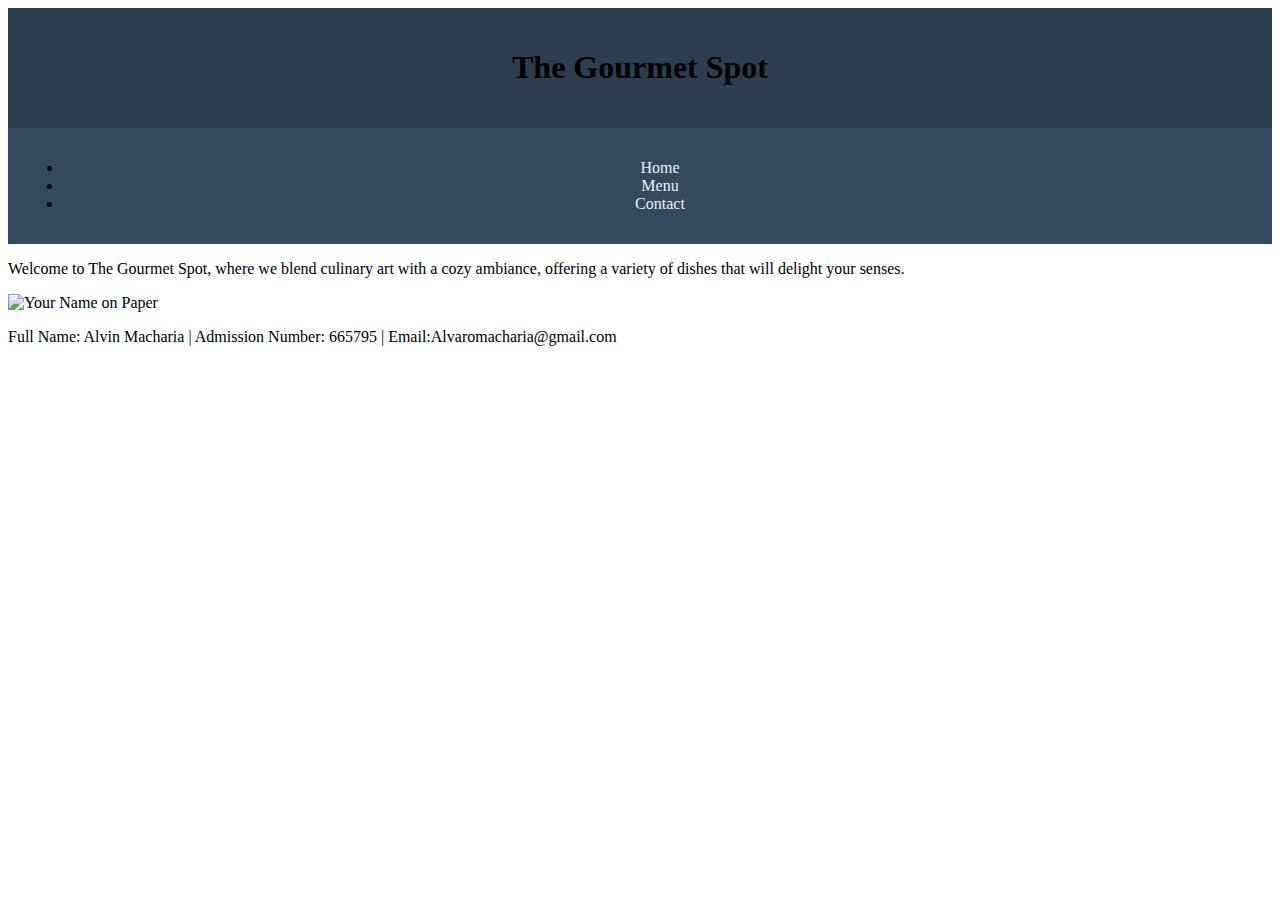
==== index.html @ 556fe70c "Update index.html" ====
<!DOCTYPE html>
<html lang="en">
<head>
    <meta charset="UTF-8">
    <meta name="viewport" content="width=device-width, initial-scale=1.0">
    <title>The Gourmet Spot</title>
    <link rel="stylesheet" href="style.css">
</head>
<body>
    <header>
        <h1>The Gourmet Spot</h1>
    </header>
    <nav>
        <ul>
            <li><a href="index.html">Home</a></li>
            <li><a href="menu.html">Menu</a></li>
            <li><a href="contact.html">Contact</a></li>
        </ul>
    </nav>
    <main>
        <p>Welcome to The Gourmet Spot, where we blend culinary art with a cozy ambiance, offering a variety of dishes that will delight your senses.</p>
        <img src="images/yourNameOnPaper.jpg" alt="Your Name on Paper">
    </main>
    <footer>
        <p>Full Name: Alvin Macharia | Admission Number: 665795 | Email:Alvaromacharia@gmail.com</p>
    </footer>
</body>
</html>
---- style.css ----
/* Header Styles */
header {
    background-color: #2c3e50;
    padding: 20px;
    text-align: center;
}

.restaurant-name {
    font-family: 'Arial Black', sans-serif;
    color: #e67e22;
    font-size: 2.5em;
    text-shadow: 2px 2px 4px rgba(0,0,0,0.3);
}

/* Navigation Styles */
nav {
    background-color: #34495e;
    padding: 15px;
    text-align: center;
}

nav a {
    color: #ecf0f1;
    text-decoration: none;
    margin: 0 20px;
    padding: 10px 15px;
    border-radius: 5px;
    transition: all 0.3s ease;
}

nav a:hover {
    background-color: #e67e22;
    color: #2c3e50;
}

/* Main Content Styles */
.main-content {
    max-width: 1200px;
    margin: 30px auto;
    padding: 0 20px;
}

.welcome-section {
    display: grid;
    grid-template-columns: 1fr 1fr;
    gap: 30px;
    align-items: center;
    margin-bottom: 40px;
}

.restaurant-image {
    width: 100%;
    border-radius: 10px;
    box-shadow: 0 4px 8px rgba(0,0,0,0.1);
}

.description {
    font-family: 'Arial', sans-serif;
    line-height: 1.6;
    color: #333;
}
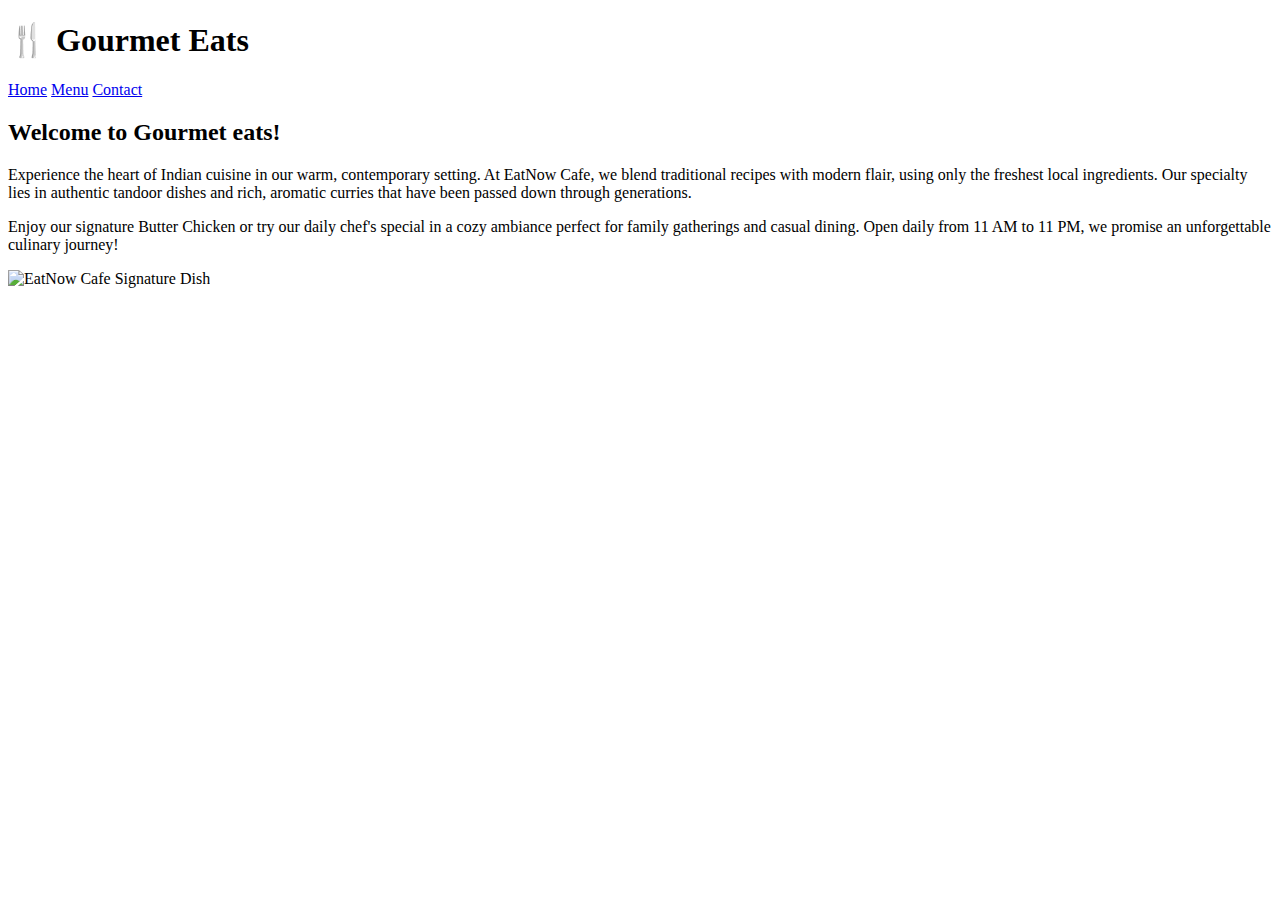
==== commit 6f0a5383: "Update index.html" ====
--- a/index.html
+++ b/index.html
@@ -3,26 +3,69 @@
 <head>
     <meta charset="UTF-8">
     <meta name="viewport" content="width=device-width, initial-scale=1.0">
-    <title>The Gourmet Spot</title>
-    <link rel="stylesheet" href="style.css">
+    <title>Gourmet Eats</title>
+    
 </head>
 <body>
+    <!-- Header Section -->
     <header>
-        <h1>The Gourmet Spot</h1>
+        <h1 class="restaurant-name">🍴 Gourmet Eats</h1>
     </header>
+
+    <!-- Navigation Menu -->
     <nav>
-        <ul>
-            <li><a href="index.html">Home</a></li>
-            <li><a href="menu.html">Menu</a></li>
-            <li><a href="contact.html">Contact</a></li>
-        </ul>
+        <a href="#home">Home</a>
+        <a href="#menu">Menu</a>
+        <a href="#contact">Contact</a>
     </nav>
-    <main>
-        <p>Welcome to The Gourmet Spot, where we blend culinary art with a cozy ambiance, offering a variety of dishes that will delight your senses.</p>
-        <img src="images/yourNameOnPaper.jpg" alt="Your Name on Paper">
-    </main>
-    <footer>
-        <p>Full Name: Alvin Macharia | Admission Number: 665795 | Email:Alvaromacharia@gmail.com</p>
-    </footer>
+
+    <!-- Main Content Section -->
+    <div class="main-content">
+        <section class="welcome-section">
+            <div class="description">
+                <h2>Welcome to Gourmet eats!</h2>
+                <p>Experience the heart of Indian cuisine in our warm, contemporary setting. At EatNow Cafe, we blend traditional recipes with modern flair, using only the freshest local ingredients. Our specialty lies in authentic tandoor dishes and rich, aromatic curries that have been passed down through generations.</p>
+                <p>Enjoy our signature Butter Chicken or try our daily chef's special in a cozy ambiance perfect for family gatherings and casual dining. Open daily from 11 AM to 11 PM, we promise an unforgettable culinary journey!</p>
+            </div>
+            <!-- Replace with your actual image path -->
+            <img src="[YOUR_IMAGE_PATH_HERE]" alt="EatNow Cafe Signature Dish" class="restaurant-image">
+        </section>
+    </div>
+
+    <script>
+        // Interactive Menu System
+        // Step 1: Personalized Greeting
+        let userName = prompt("Please enter your first name:");
+        userName = userName && userName.trim() !== "" ? userName.trim() : "Guest";
+
+        // Step 2: Welcome Message
+        alert(`Welcome ${userName} to EatNow cafe!`);
+
+        // Step 3: Display Menu Items
+        let menuItems = [
+            "Butter Chicken",
+            "Dal Makhani",
+            "Tandoori Roti",
+            "Paneer Tikka",
+            "Biryani"
+        ];
+
+        console.log("Today's Menu:");
+        menuItems.forEach((item, index) => {
+            console.log(`${index + 1}. ${item}`);
+        });
+
+        // Step 4: Adding New Dish
+        let newDish = prompt("Please suggest a new dish to add to our menu:");
+        if (newDish && newDish.trim() !== "") {
+            menuItems.push(newDish.trim());
+            console.log("Thank you for your suggestion! Updated Menu:");
+            menuItems.forEach((item, index) => {
+                console.log(`${index + 1}. ${item}`);
+            });
+        } else {
+            console.log("No valid dish entered. Menu remains unchanged.");
+        }
+    </script>
 </body>
 </html>
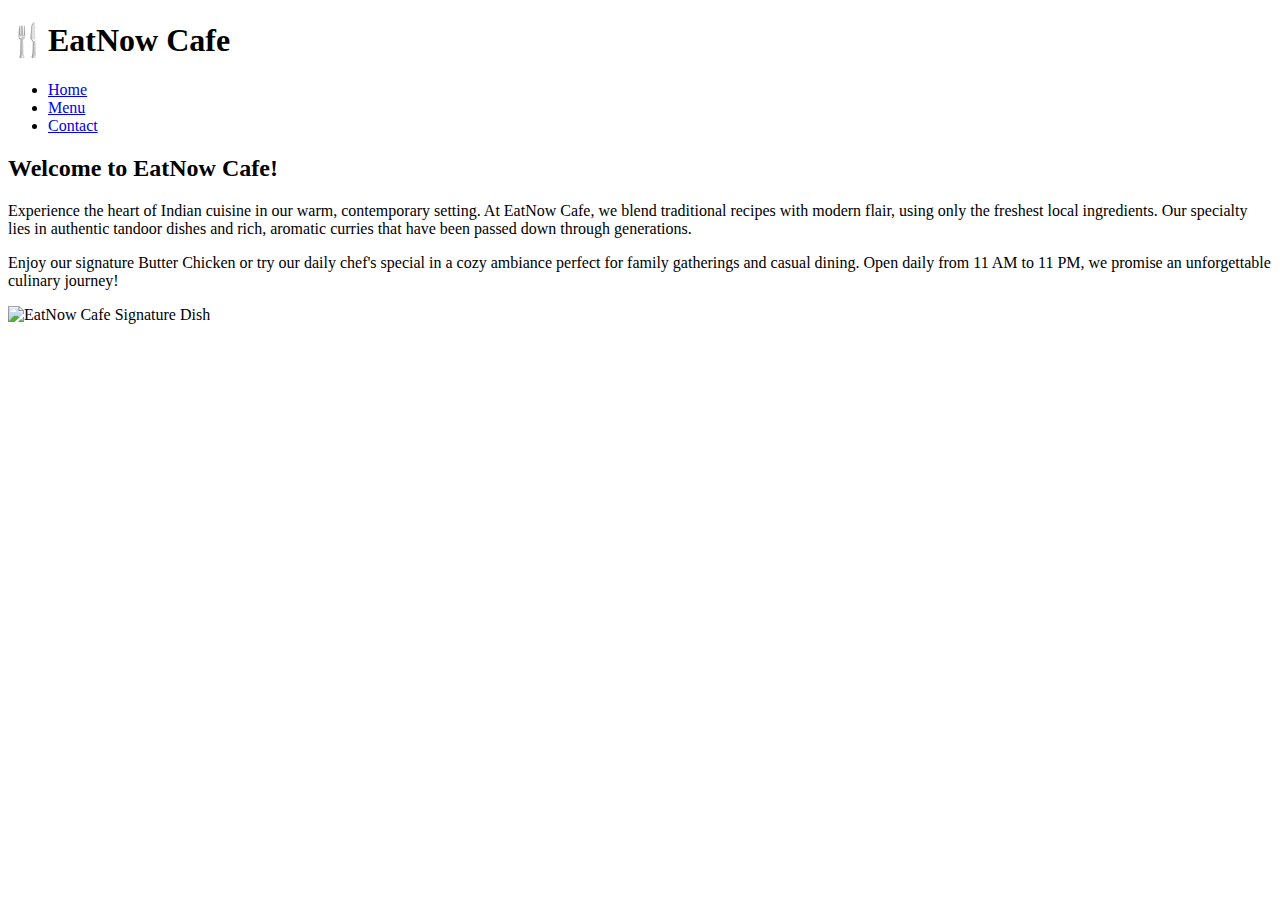
==== commit 8d9783bf: "Update index.html" ====
--- a/index.html
+++ b/index.html
@@ -3,27 +3,29 @@
 <head>
     <meta charset="UTF-8">
     <meta name="viewport" content="width=device-width, initial-scale=1.0">
-    <title>Gourmet Eats</title>
+    <title>Eat Now Cafe</title>
     
 </head>
 <body>
     <!-- Header Section -->
     <header>
-        <h1 class="restaurant-name">🍴 Gourmet Eats</h1>
+        <h1 class="restaurant-name">🍴EatNow Cafe</h1>
     </header>
 
     <!-- Navigation Menu -->
     <nav>
-        <a href="#home">Home</a>
-        <a href="#menu">Menu</a>
-        <a href="#contact">Contact</a>
+        <ul>
+            <li><a href="index.html">Home</a></li>
+            <li><a href="menu.html">Menu</a></li>
+            <li><a href="contact.html">Contact</a></li>
+        </ul>
     </nav>
 
     <!-- Main Content Section -->
     <div class="main-content">
         <section class="welcome-section">
             <div class="description">
-                <h2>Welcome to Gourmet eats!</h2>
+                <h2>Welcome to EatNow Cafe!</h2>
                 <p>Experience the heart of Indian cuisine in our warm, contemporary setting. At EatNow Cafe, we blend traditional recipes with modern flair, using only the freshest local ingredients. Our specialty lies in authentic tandoor dishes and rich, aromatic curries that have been passed down through generations.</p>
                 <p>Enjoy our signature Butter Chicken or try our daily chef's special in a cozy ambiance perfect for family gatherings and casual dining. Open daily from 11 AM to 11 PM, we promise an unforgettable culinary journey!</p>
             </div>
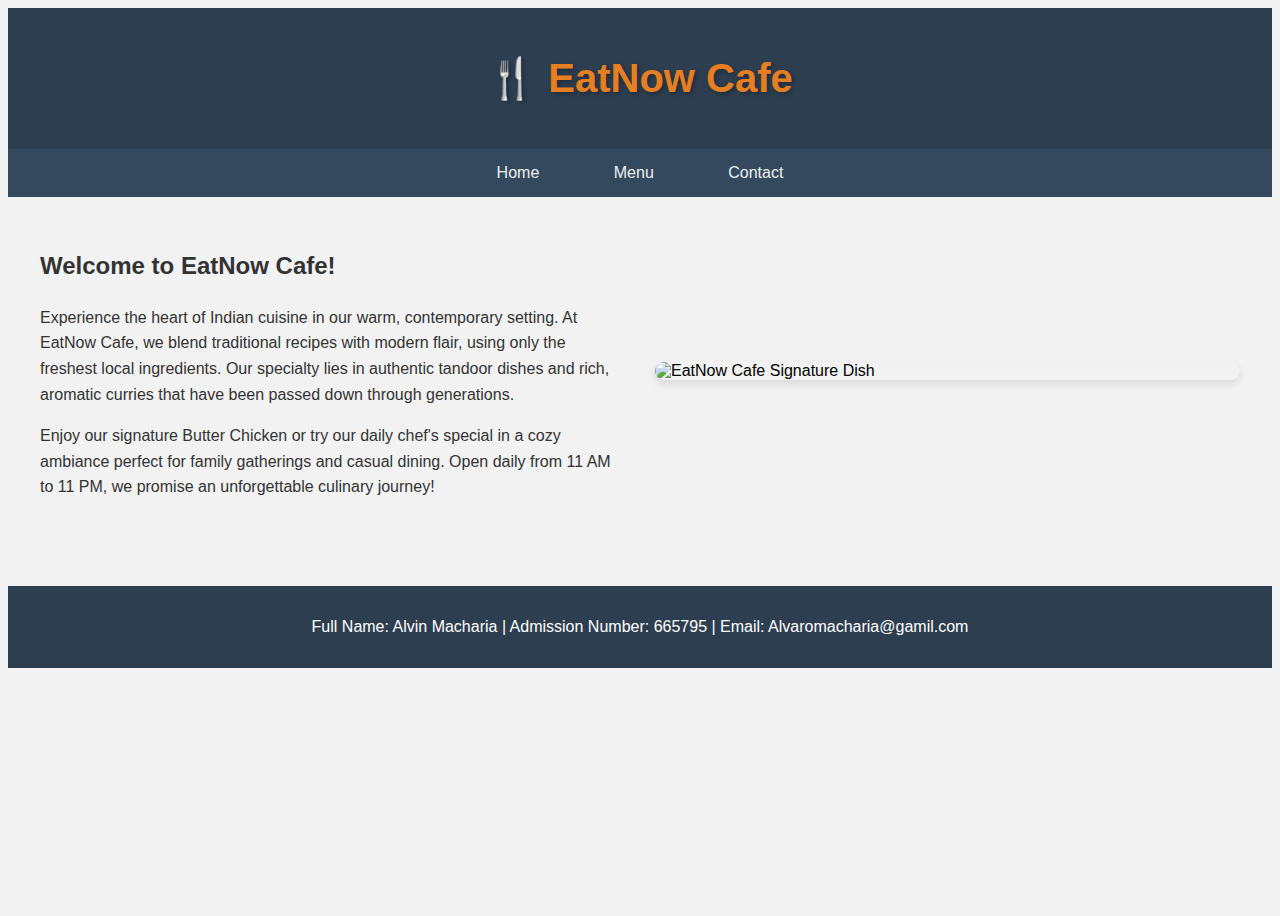
==== commit a3923159: "Update index.html" ====
--- a/index.html
+++ b/index.html
@@ -3,22 +3,20 @@
 <head>
     <meta charset="UTF-8">
     <meta name="viewport" content="width=device-width, initial-scale=1.0">
-    <title>Eat Now Cafe</title>
-    
+    <title>EatNow Cafe - Authentic Flavors</title>
+    <link rel="stylesheet" href="style.css">
 </head>
 <body>
     <!-- Header Section -->
     <header>
-        <h1 class="restaurant-name">🍴EatNow Cafe</h1>
+        <h1 class="restaurant-name">🍴 EatNow Cafe</h1>
     </header>
 
     <!-- Navigation Menu -->
     <nav>
-        <ul>
-            <li><a href="index.html">Home</a></li>
-            <li><a href="menu.html">Menu</a></li>
-            <li><a href="contact.html">Contact</a></li>
-        </ul>
+        <a href="#home">Home</a>
+        <a href="#menu">Menu</a>
+        <a href="#contact">Contact</a>
     </nav>
 
     <!-- Main Content Section -->
@@ -30,9 +28,14 @@
                 <p>Enjoy our signature Butter Chicken or try our daily chef's special in a cozy ambiance perfect for family gatherings and casual dining. Open daily from 11 AM to 11 PM, we promise an unforgettable culinary journey!</p>
             </div>
             <!-- Replace with your actual image path -->
-            <img src="[YOUR_IMAGE_PATH_HERE]" alt="EatNow Cafe Signature Dish" class="restaurant-image">
+            <img src="images/eatnow_cafe_image.jpg" alt="EatNow Cafe Signature Dish" class="restaurant-image">
         </section>
     </div>
+
+    <!-- Footer Section -->
+    <footer>
+        <p>Full Name: Alvin Macharia | Admission Number: 665795 | Email: Alvaromacharia@gamil.com</p>
+    </footer>
 
     <script>
         // Interactive Menu System
@@ -71,3 +74,42 @@
     </script>
 </body>
 </html>
+
+
+    <script>
+        // Interactive Menu System
+        // Step 1: Personalized Greeting
+        let userName = prompt("Please enter your first name:");
+        userName = userName && userName.trim() !== "" ? userName.trim() : "Guest";
+
+        // Step 2: Welcome Message
+        alert(`Welcome ${userName} to EatNow cafe!`);
+
+        // Step 3: Display Menu Items
+        let menuItems = [
+            "Butter Chicken",
+            "Dal Makhani",
+            "Tandoori Roti",
+            "Paneer Tikka",
+            "Biryani"
+        ];
+
+        console.log("Today's Menu:");
+        menuItems.forEach((item, index) => {
+            console.log(`${index + 1}. ${item}`);
+        });
+
+        // Step 4: Adding New Dish
+        let newDish = prompt("Please suggest a new dish to add to our menu:");
+        if (newDish && newDish.trim() !== "") {
+            menuItems.push(newDish.trim());
+            console.log("Thank you for your suggestion! Updated Menu:");
+            menuItems.forEach((item, index) => {
+                console.log(`${index + 1}. ${item}`);
+            });
+        } else {
+            console.log("No valid dish entered. Menu remains unchanged.");
+        }
+    </script>
+</body>
+</html>
--- a/style.css
+++ b/style.css
@@ -0,0 +1,82 @@
+/* Global Styles */
+body {
+    font-family: Arial, sans-serif;
+    background-color: #f2f2f2;
+    display: flex;
+    flex-direction: column;
+    min-height: 100vh;
+}
+
+main {
+    flex-grow: 1; /* Ensures main content takes up available space */
+}
+
+/* Header Styles */
+header {
+    background-color: #2c3e50;
+    padding: 20px;
+    text-align: center;
+}
+
+.restaurant-name {
+    font-family: 'Arial Black', sans-serif;
+    color: #e67e22;
+    font-size: 2.5em;
+    text-shadow: 2px 2px 4px rgba(0,0,0,0.3);
+}
+
+/* Navigation Styles */
+nav {
+    background-color: #34495e;
+    padding: 15px;
+    text-align: center;
+}
+
+nav a {
+    color: #ecf0f1;
+    text-decoration: none;
+    margin: 0 20px;
+    padding: 10px 15px;
+    border-radius: 5px;
+    transition: all 0.3s ease;
+}
+
+nav a:hover {
+    background-color: #e67e22;
+    color: #2c3e50;
+}
+
+/* Main Content Styles */
+.main-content {
+    max-width: 1200px;
+    margin: 30px auto;
+    padding: 0 20px;
+}
+
+.welcome-section {
+    display: grid;
+    grid-template-columns: 1fr 1fr;
+    gap: 30px;
+    align-items: center;
+    margin-bottom: 40px;
+}
+
+.restaurant-image {
+    width: 100%;
+    border-radius: 10px;
+    box-shadow: 0 4px 8px rgba(0,0,0,0.1);
+}
+
+.description {
+    font-family: 'Arial', sans-serif;
+    line-height: 1.6;
+    color: #333;
+}
+
+/* Footer Styles */
+footer {
+    background-color: #2c3e50; /* Similar to the header color */
+    padding: 1em;
+    text-align: center;
+    color: white; /* Change text color if needed */
+}
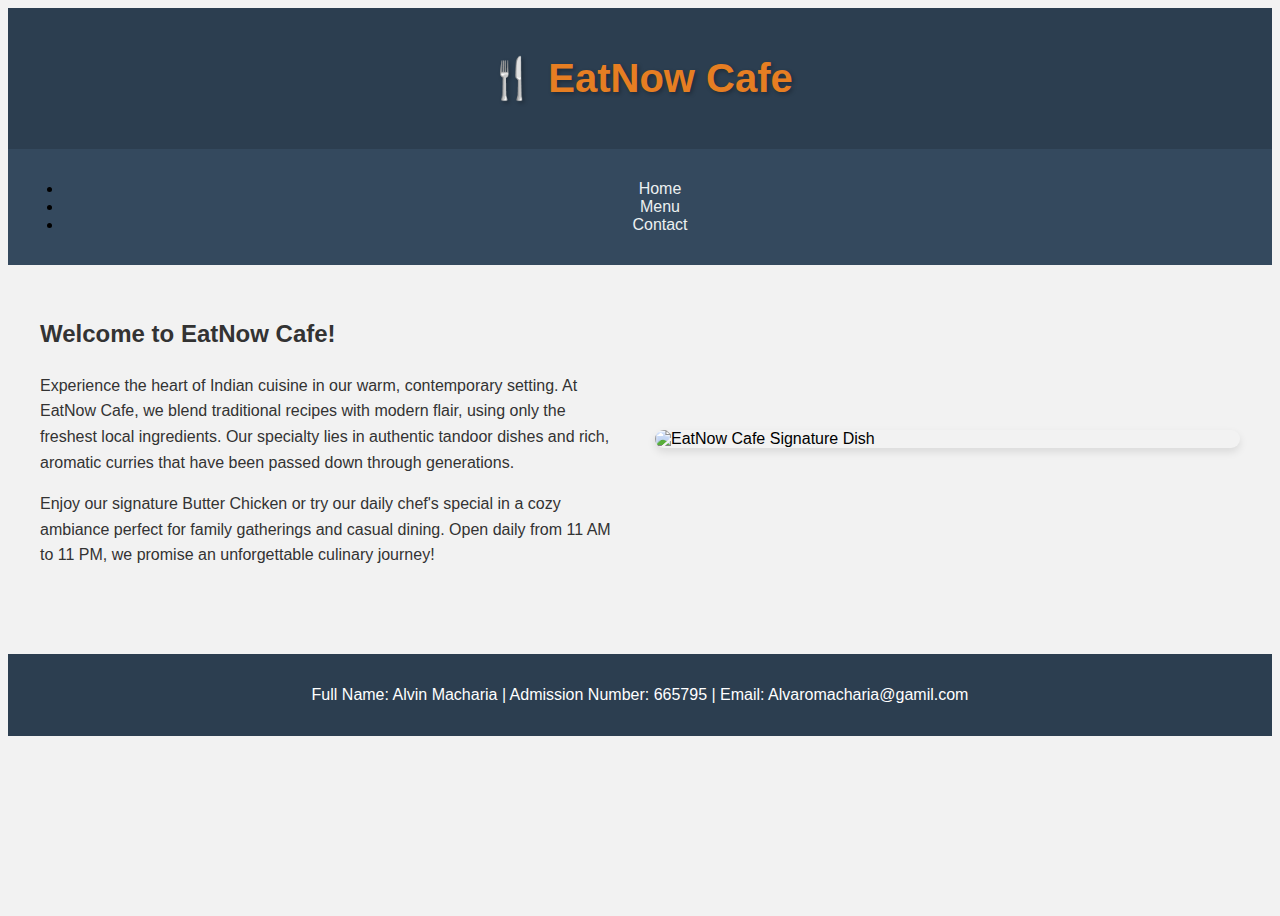
==== commit 722a2f41: "Update index.html" ====
--- a/index.html
+++ b/index.html
@@ -14,9 +14,11 @@
 
     <!-- Navigation Menu -->
     <nav>
-        <a href="#home">Home</a>
-        <a href="#menu">Menu</a>
-        <a href="#contact">Contact</a>
+        <ul>
+            <li><a href="index.html">Home</a></li>
+            <li><a href="menu.html">Menu</a></li>
+            <li><a href="contact.html">Contact</a></li>
+        </ul>
     </nav>
 
     <!-- Main Content Section -->
@@ -75,41 +77,3 @@
 </body>
 </html>
 
-
-    <script>
-        // Interactive Menu System
-        // Step 1: Personalized Greeting
-        let userName = prompt("Please enter your first name:");
-        userName = userName && userName.trim() !== "" ? userName.trim() : "Guest";
-
-        // Step 2: Welcome Message
-        alert(`Welcome ${userName} to EatNow cafe!`);
-
-        // Step 3: Display Menu Items
-        let menuItems = [
-            "Butter Chicken",
-            "Dal Makhani",
-            "Tandoori Roti",
-            "Paneer Tikka",
-            "Biryani"
-        ];
-
-        console.log("Today's Menu:");
-        menuItems.forEach((item, index) => {
-            console.log(`${index + 1}. ${item}`);
-        });
-
-        // Step 4: Adding New Dish
-        let newDish = prompt("Please suggest a new dish to add to our menu:");
-        if (newDish && newDish.trim() !== "") {
-            menuItems.push(newDish.trim());
-            console.log("Thank you for your suggestion! Updated Menu:");
-            menuItems.forEach((item, index) => {
-                console.log(`${index + 1}. ${item}`);
-            });
-        } else {
-            console.log("No valid dish entered. Menu remains unchanged.");
-        }
-    </script>
-</body>
-</html>
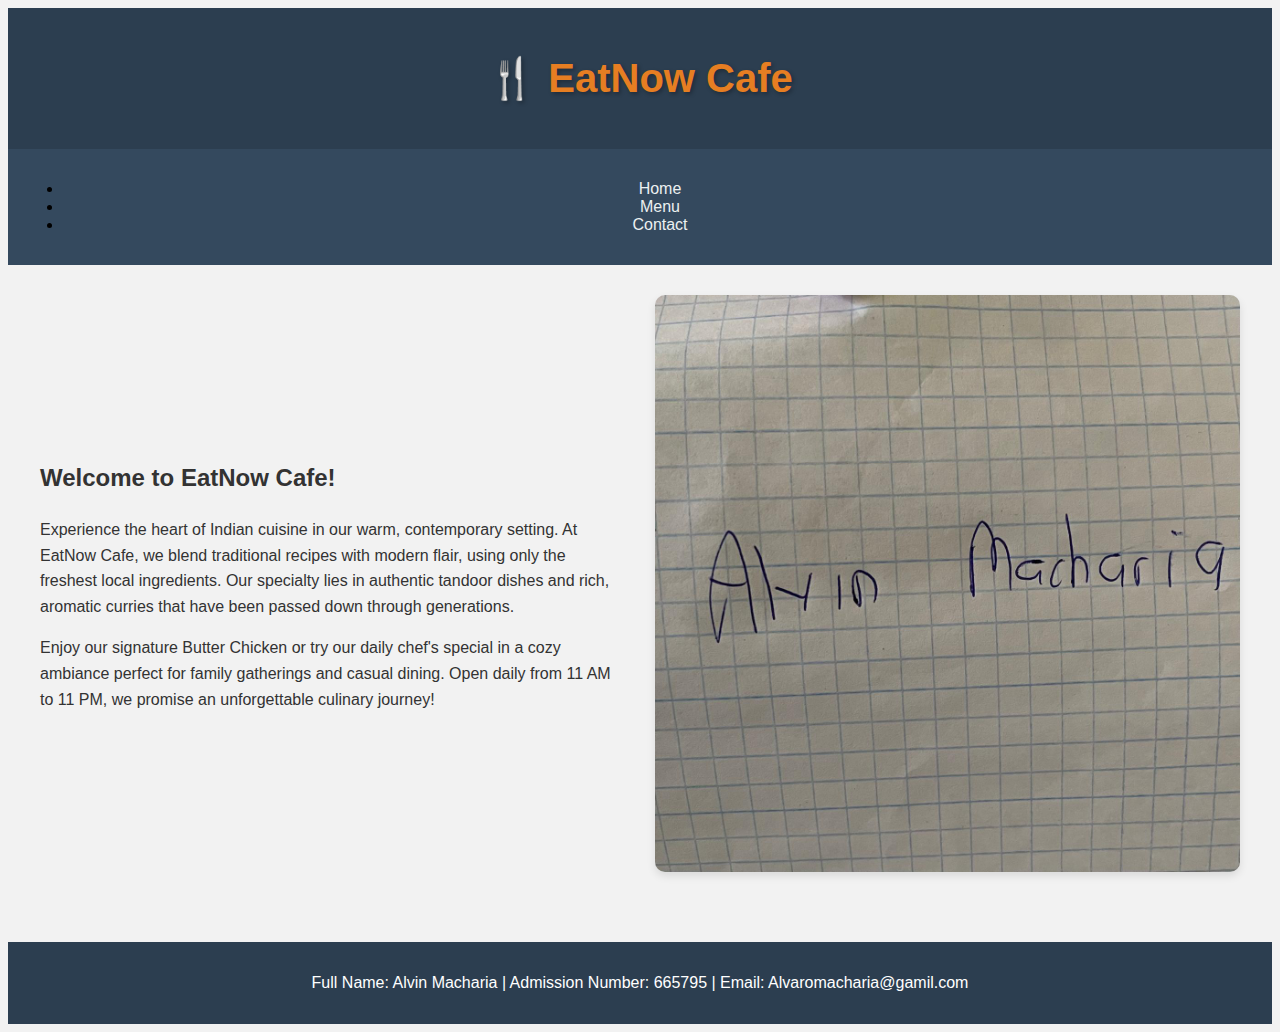
==== commit 9c7ccc17: "Update index.html" ====
--- a/index.html
+++ b/index.html
@@ -30,7 +30,7 @@
                 <p>Enjoy our signature Butter Chicken or try our daily chef's special in a cozy ambiance perfect for family gatherings and casual dining. Open daily from 11 AM to 11 PM, we promise an unforgettable culinary journey!</p>
             </div>
             <!-- Replace with your actual image path -->
-            <img src="images/eatnow_cafe_image.jpg" alt="EatNow Cafe Signature Dish" class="restaurant-image">
+            <img src="WhatsApp Image 2025-02-26 at 16.14.44_14e0e64e.jpg" alt="EatNow Cafe Signature Dish" class="restaurant-image">
         </section>
     </div>
 
